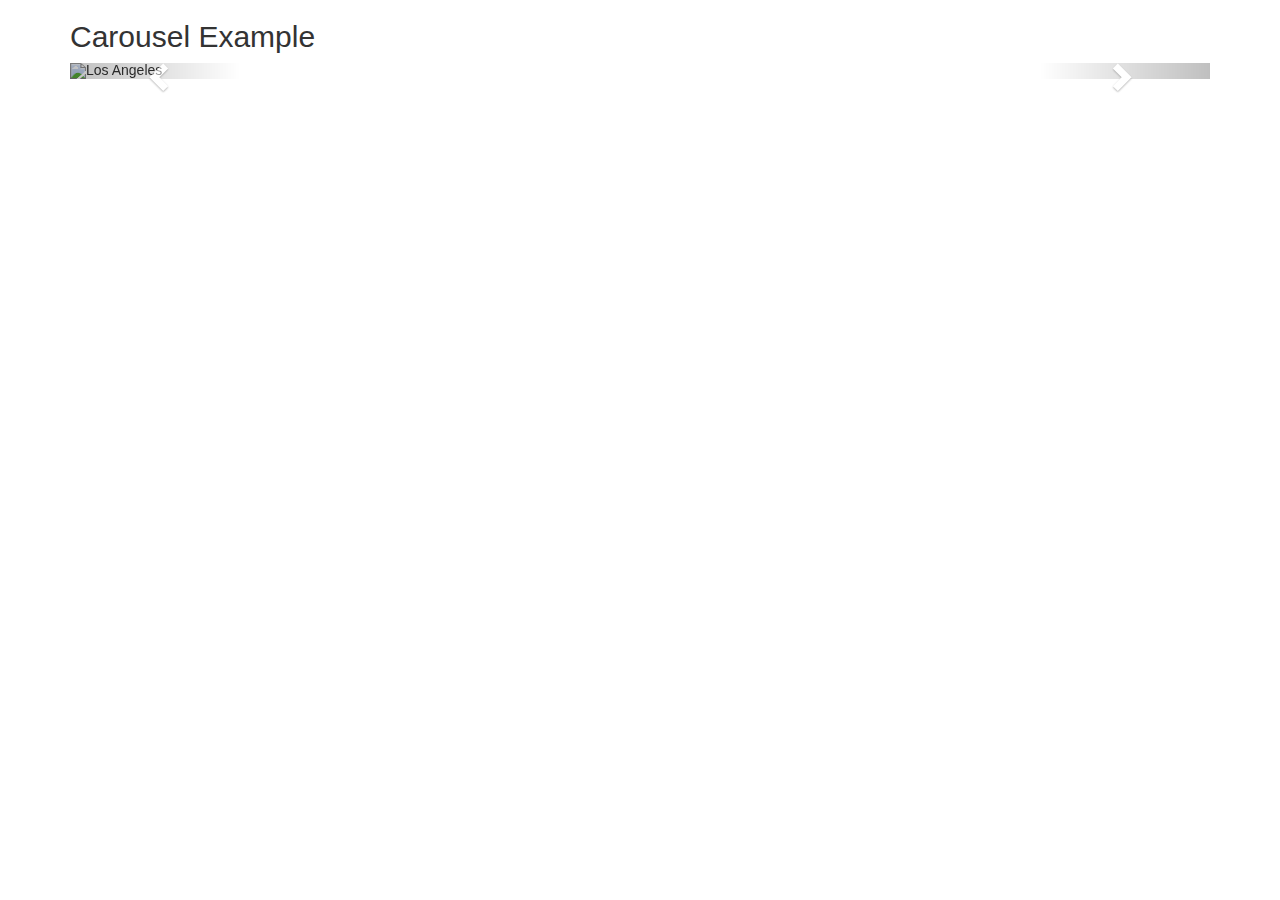
==== bridgers/carousel.html @ cf55bd19 "added carousel page" ====
<!DOCTYPE html>
<html lang="en">
<head>
  <title>Bootstrap Example</title>
  <meta charset="utf-8">
  <meta name="viewport" content="width=device-width, initial-scale=1">
  <link rel="stylesheet" href="https://maxcdn.bootstrapcdn.com/bootstrap/3.4.1/css/bootstrap.min.css">
  <script src="https://ajax.googleapis.com/ajax/libs/jquery/3.5.1/jquery.min.js"></script>
  <script src="https://maxcdn.bootstrapcdn.com/bootstrap/3.4.1/js/bootstrap.min.js"></script>
</head>
<body>

<div class="container">
  <h2>Carousel Example</h2>  
  <div id="myCarousel" class="carousel slide" data-ride="carousel">
    <!-- Indicators -->
    <ol class="carousel-indicators">
      <li data-target="#myCarousel" data-slide-to="0" class="active"></li>
      <li data-target="#myCarousel" data-slide-to="1"></li>
      <li data-target="#myCarousel" data-slide-to="2"></li>
    </ol>

    <!-- Wrapper for slides -->
    <div class="carousel-inner">
      <div class="item active">
        <img src="https://www.w3schools.com/bootstrap/la.jpg" alt="Los Angeles" style="width:100%;">
      </div>

      <div class="item">
        <img src="https://www.w3schools.com/bootstrap/chicago.jpg" alt="Chicago" style="width:100%;">
      </div>
    
      <div class="item">
        <img src="https://www.w3schools.com/bootstrap/ny.jpg" alt="New york" style="width:100%;">
      </div>
    </div>

    <!-- Left and right controls -->
    <a class="left carousel-control" href="#myCarousel" data-slide="prev">
      <span class="glyphicon glyphicon-chevron-left"></span>
      <span class="sr-only">Previous</span>
    </a>
    <a class="right carousel-control" href="#myCarousel" data-slide="next">
      <span class="glyphicon glyphicon-chevron-right"></span>
      <span class="sr-only">Next</span>
    </a>
  </div>
</div>

</body>
</html>
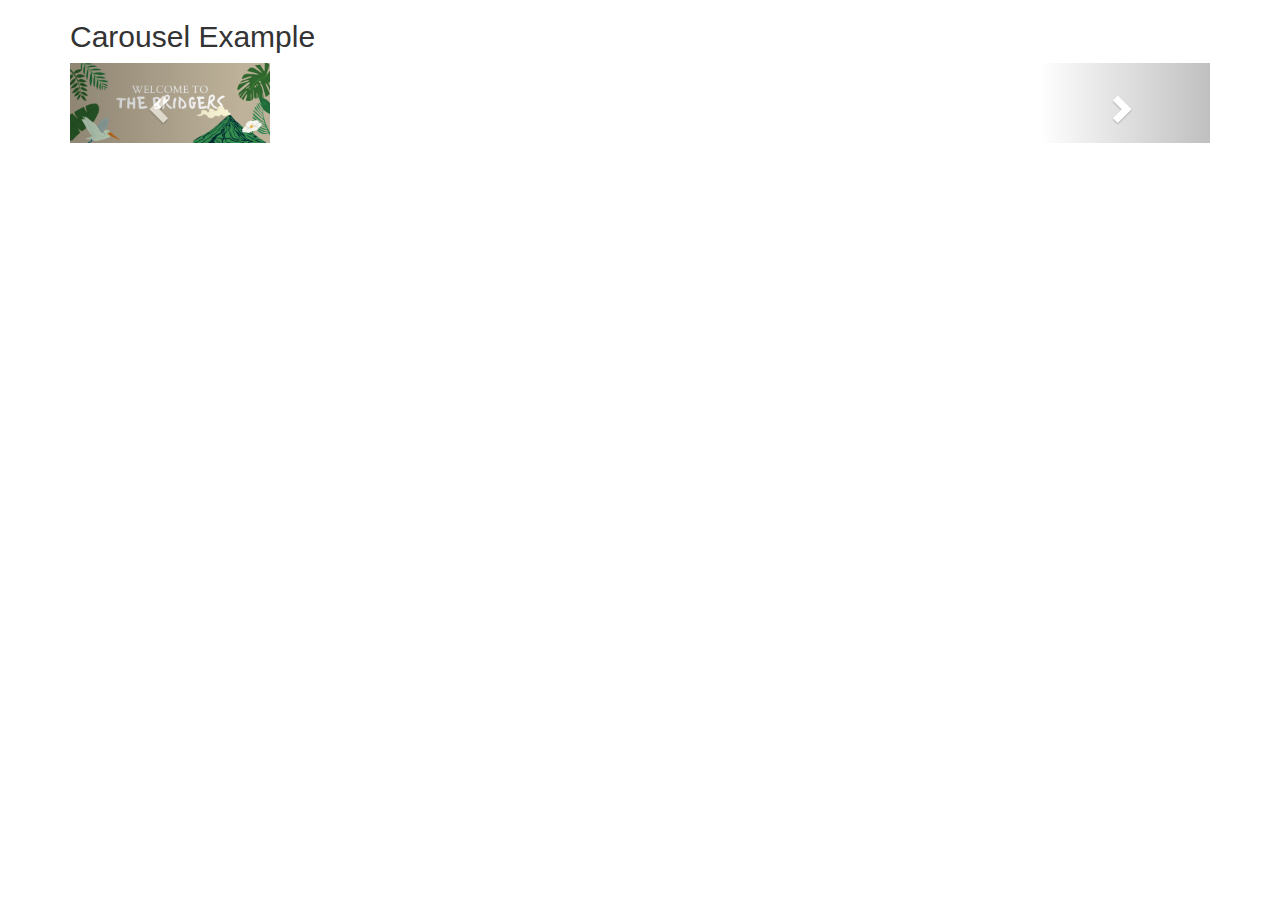
==== commit e3dd2567: "updated images" ====
--- a/bridgers/carousel.html
+++ b/bridgers/carousel.html
@@ -23,15 +23,15 @@
     <!-- Wrapper for slides -->
     <div class="carousel-inner">
       <div class="item active">
-        <img src="https://www.w3schools.com/bootstrap/la.jpg" alt="Los Angeles" style="width:100%;">
+        <img src="images/Home1.jpg" width="200">
       </div>
 
       <div class="item">
-        <img src="https://www.w3schools.com/bootstrap/chicago.jpg" alt="Chicago" style="width:100%;">
+        <img src="images/Home2.jpg" width="200">
       </div>
     
       <div class="item">
-        <img src="https://www.w3schools.com/bootstrap/ny.jpg" alt="New york" style="width:100%;">
+        <img src="images/Home3.jpg" width="200">
       </div>
     </div>
 
